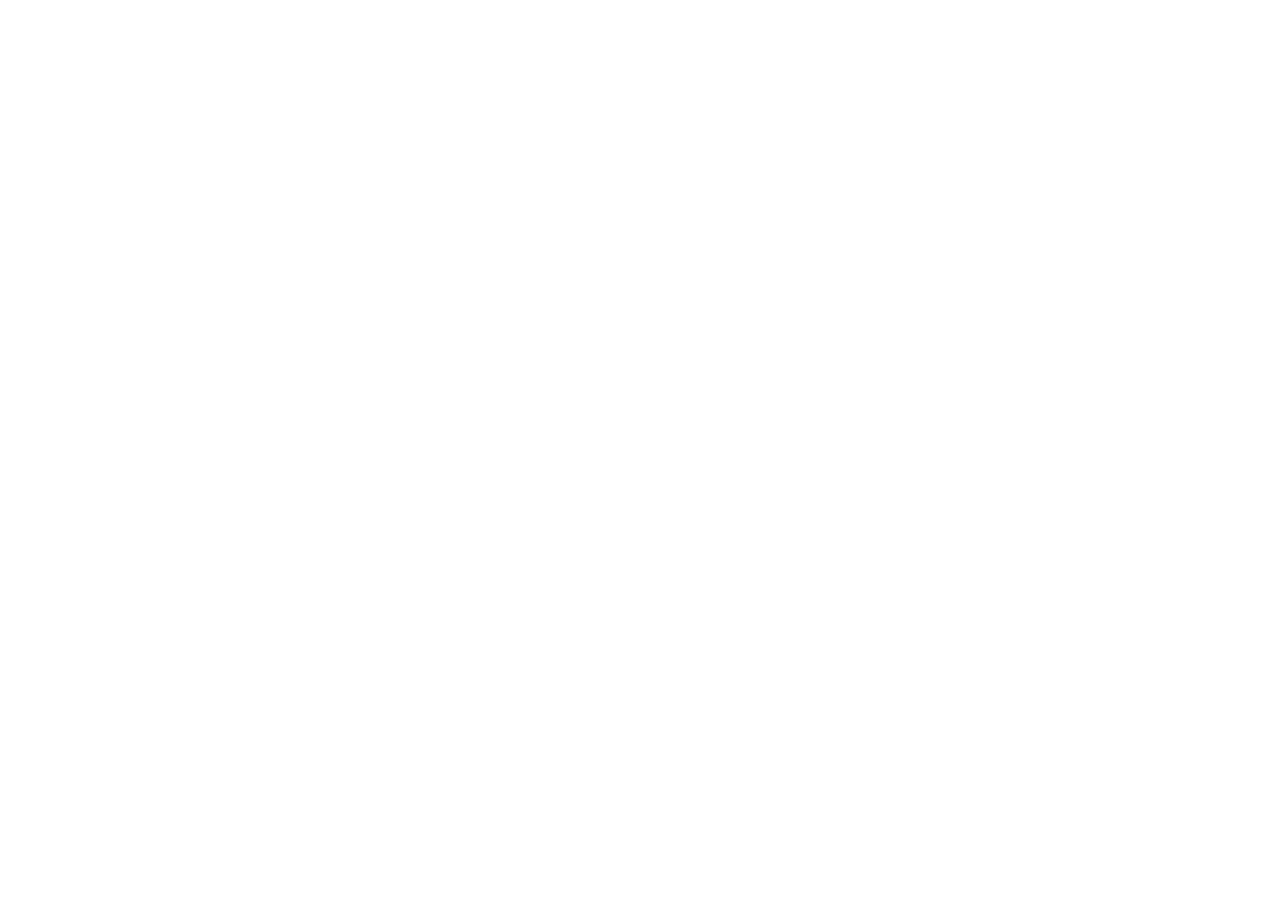
==== index.html @ 64286427 "Fix:  Added index.html and modified README.md" ====
<!DOCTYPE html>
<html lang="en">
<head>
    <meta charset="UTF-8">
    <meta http-equiv="X-UA-Compatible" content="IE=edge">
    <meta name="viewport" content="width=device-width, initial-scale=1.0">
    <title>Project: Recipes</title>
</head>
<body>
    
</body>
</html>
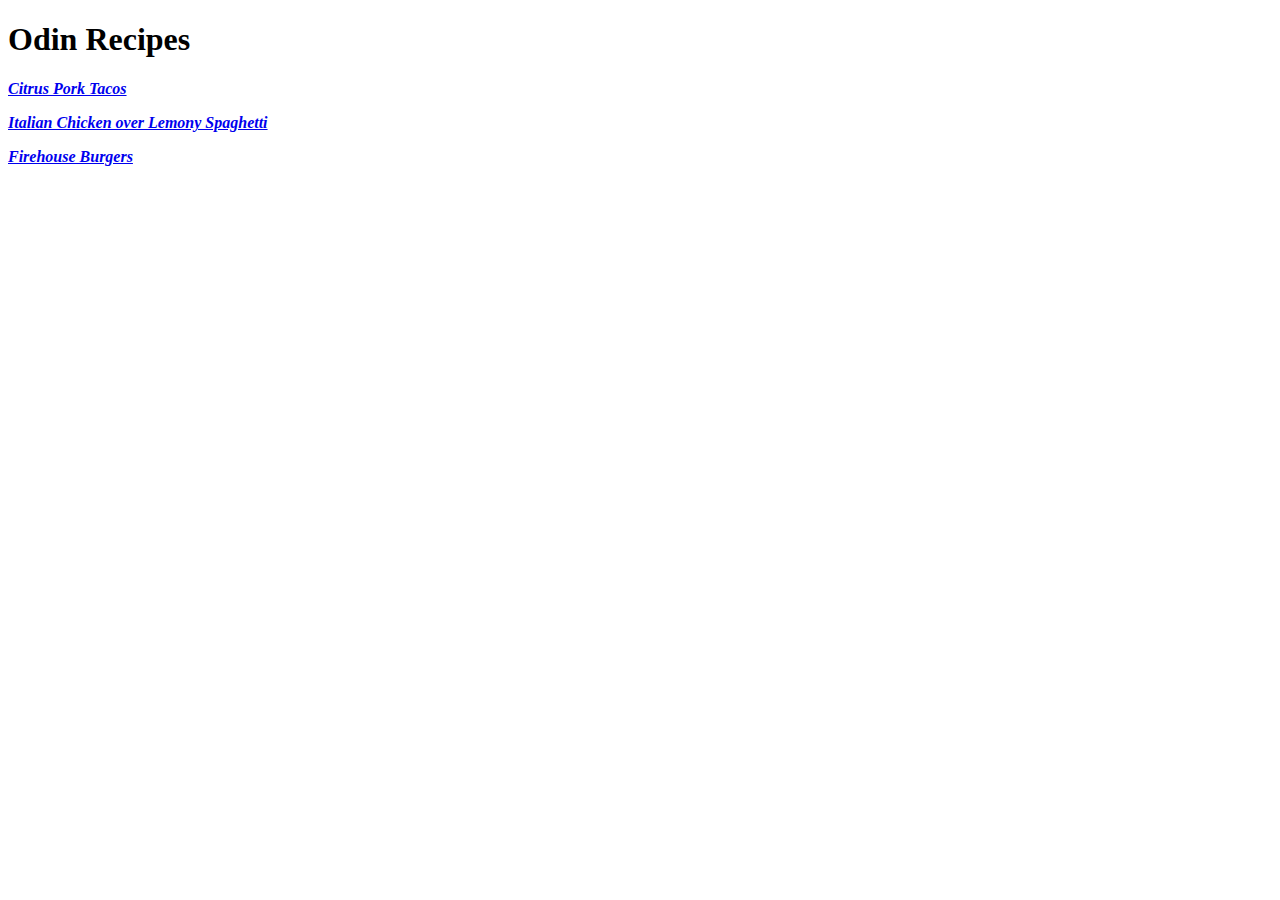
==== commit 325b4684: "FIX: Added html files for recipe pages" ====
--- a/index.html
+++ b/index.html
@@ -2,11 +2,18 @@
 <html lang="en">
 <head>
     <meta charset="UTF-8">
-    <meta http-equiv="X-UA-Compatible" content="IE=edge">
-    <meta name="viewport" content="width=device-width, initial-scale=1.0">
     <title>Project: Recipes</title>
 </head>
 <body>
-    
+    <h1>Odin Recipes</h1>
+    <p>
+        <a href="./recipes/citrus-pork-tacos.html"><strong><em>Citrus Pork Tacos</em></strong></a>
+    </p>
+    <p>
+        <a href="./recipes/lemony-chicken-spaghett.html"><strong><em>Italian Chicken over Lemony Spaghetti</em></strong></a>
+    </p>
+    <p>
+        <a href="./recipes/burger-firehouse.html"><strong><em>Firehouse Burgers</em></strong></a>
+    </p>
 </body>
 </html>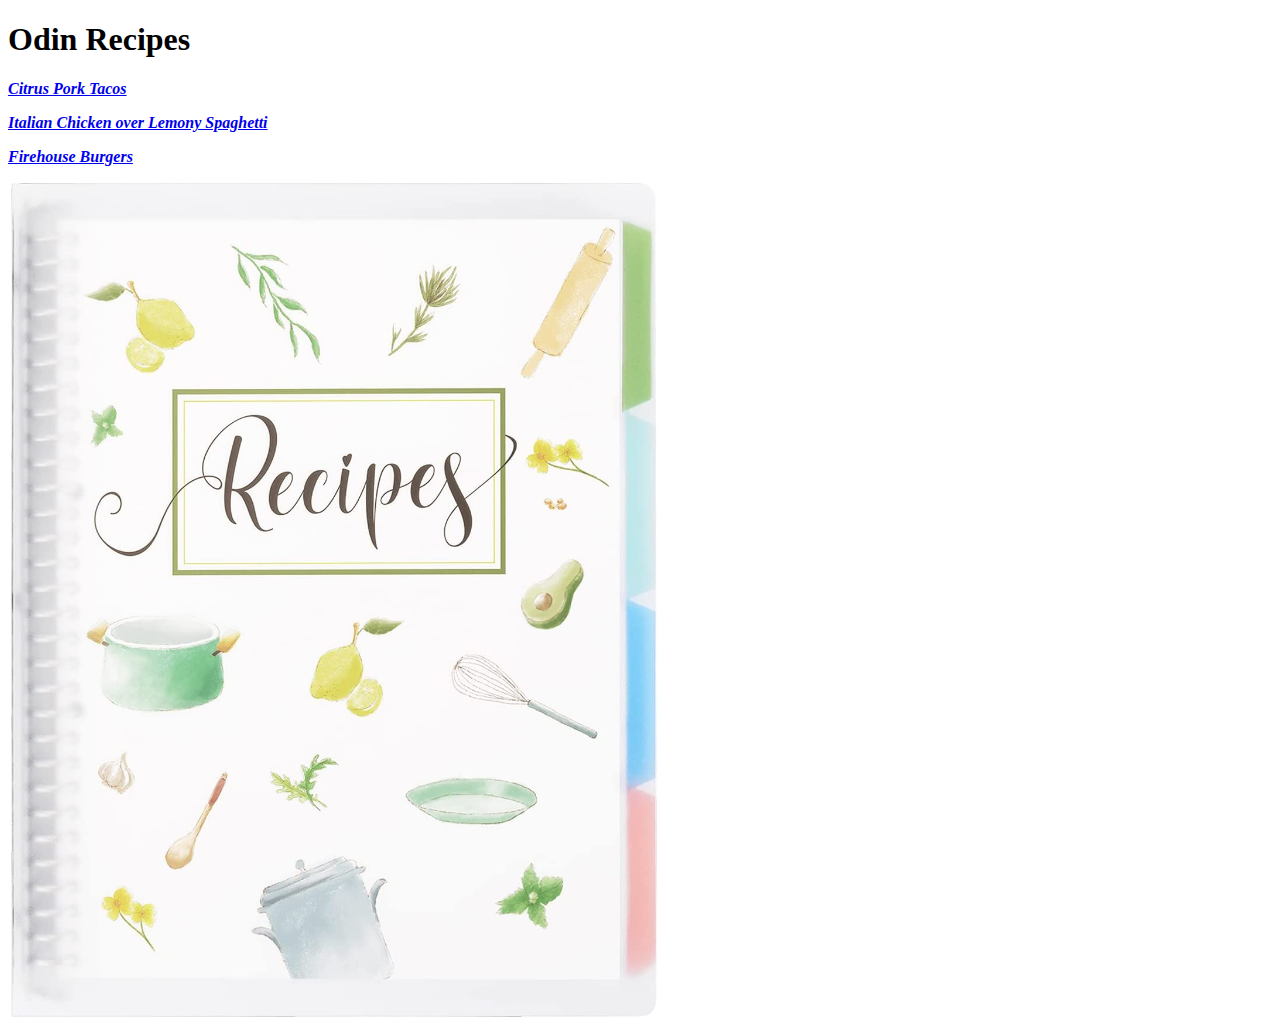
==== commit 978ca509: "STYLE: Fixed whitespace" ====
--- a/index.html
+++ b/index.html
@@ -4,16 +4,17 @@
     <meta charset="UTF-8">
     <title>Project: Recipes</title>
 </head>
+
 <body>
     <h1>Odin Recipes</h1>
-    <p>
-        <a href="./recipes/citrus-pork-tacos.html"><strong><em>Citrus Pork Tacos</em></strong></a>
-    </p>
-    <p>
-        <a href="./recipes/lemony-chicken-spaghett.html"><strong><em>Italian Chicken over Lemony Spaghetti</em></strong></a>
-    </p>
-    <p>
-        <a href="./recipes/burger-firehouse.html"><strong><em>Firehouse Burgers</em></strong></a>
-    </p>
+
+    <p><a href="./recipes/citrus-pork-tacos.html"><strong><em>Citrus Pork Tacos</em></strong></a></p>
+        
+    <p><a href="./recipes/lemony-chicken-spaghetti.html"><strong><em>Italian Chicken over Lemony Spaghetti</em></strong></a></p>
+
+    <p><a href="./recipes/firehouse-burger.html"><strong><em>Firehouse Burgers</em></strong></a></p>
+    
+    <img src="./imgs/recipebook.jpg" width="650" alt="A simple recipe book">
+
 </body>
 </html>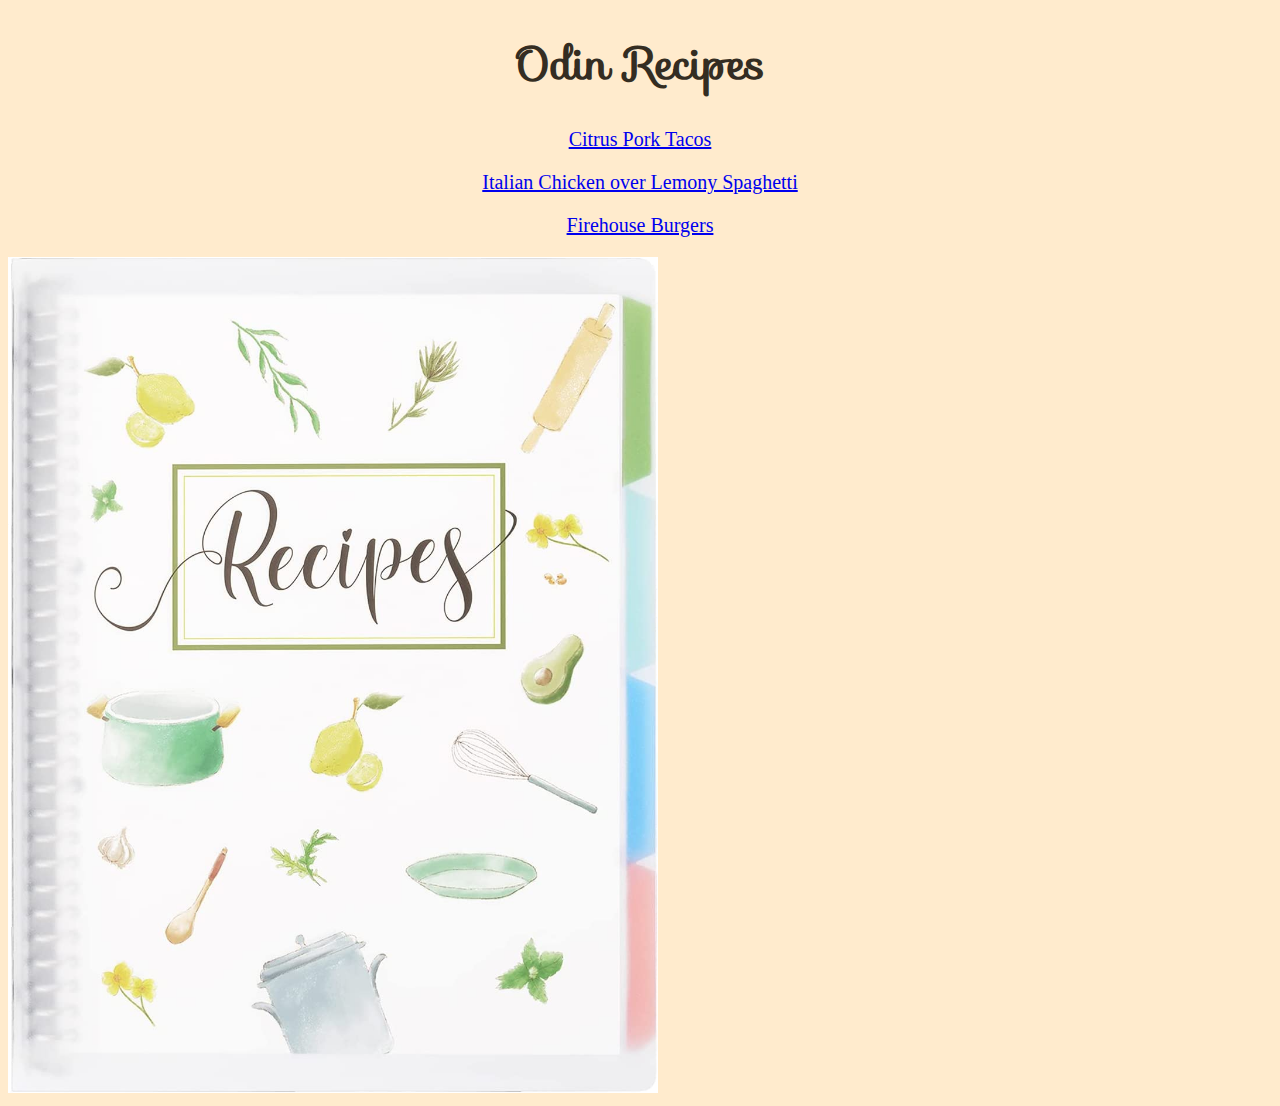
==== commit 83adc515: "FIX: Basic CSS file added to project" ====
--- a/index.html
+++ b/index.html
@@ -2,19 +2,17 @@
 <html lang="en">
 <head>
     <meta charset="UTF-8">
+    <meta http-equiv="X-UA-Compatible" content="IE=edge">
+    <meta name="viewport" content="width=device-width, initial-scale=1.0">
     <title>Project: Recipes</title>
+    <link rel="stylesheet" href="css/styles.css">
+    <link rel="stylesheet" href="https://fonts.googleapis.com/css?family=Sofia">
 </head>
-
 <body>
     <h1>Odin Recipes</h1>
-
-    <p><a href="./recipes/citrus-pork-tacos.html"><strong><em>Citrus Pork Tacos</em></strong></a></p>
-        
-    <p><a href="./recipes/lemony-chicken-spaghetti.html"><strong><em>Italian Chicken over Lemony Spaghetti</em></strong></a></p>
-
-    <p><a href="./recipes/firehouse-burger.html"><strong><em>Firehouse Burgers</em></strong></a></p>
-    
-    <img src="./imgs/recipebook.jpg" width="650" alt="A simple recipe book">
-
+    <p class="recipe"><a href="./recipes/citrus-pork-tacos.html">Citrus Pork Tacos</a></p>   
+    <p class="recipe"><a href="./recipes/lemony-chicken-spaghetti.html">Italian Chicken over Lemony Spaghetti</a></p>
+    <p class="recipe"><a href="./recipes/firehouse-burger.html">Firehouse Burgers</a></p>
+    <img class="home" src="./imgs/recipebook.jpg" alt="A simple recipe book">
 </body>
-</html>+</html>
--- a/css/styles.css
+++ b/css/styles.css
@@ -0,0 +1,45 @@
+body {
+    background-color:blanchedalmond;
+    font-family: Georgia, 'Times New Roman', Times, serif;
+    font-size: 18px;
+}
+
+img {
+    width: 650px;
+    height: auto;
+}
+
+h1 {
+    font-size: 44px;
+    text-align: center;
+    color: rgb(52, 45, 34);
+    font-family: "Sofia", sans-serif;
+}
+
+p,
+ul,
+ol {
+    color: rgb(86, 67, 45);
+}
+
+.recipe {
+    font-size: 20px;
+    text-align: center;
+}
+
+.tacos {
+    color: rgb(224, 14, 102);
+}
+.chicken {
+    color: rgb(37, 123, 23);
+}
+.burger {
+    color: rgb(214, 79, 38);
+}
+
+h2,
+h3 {
+    font-size: 38px;
+    font-family: "Sofia", sans-serif;
+    color: rgb(15, 100, 100);
+}
